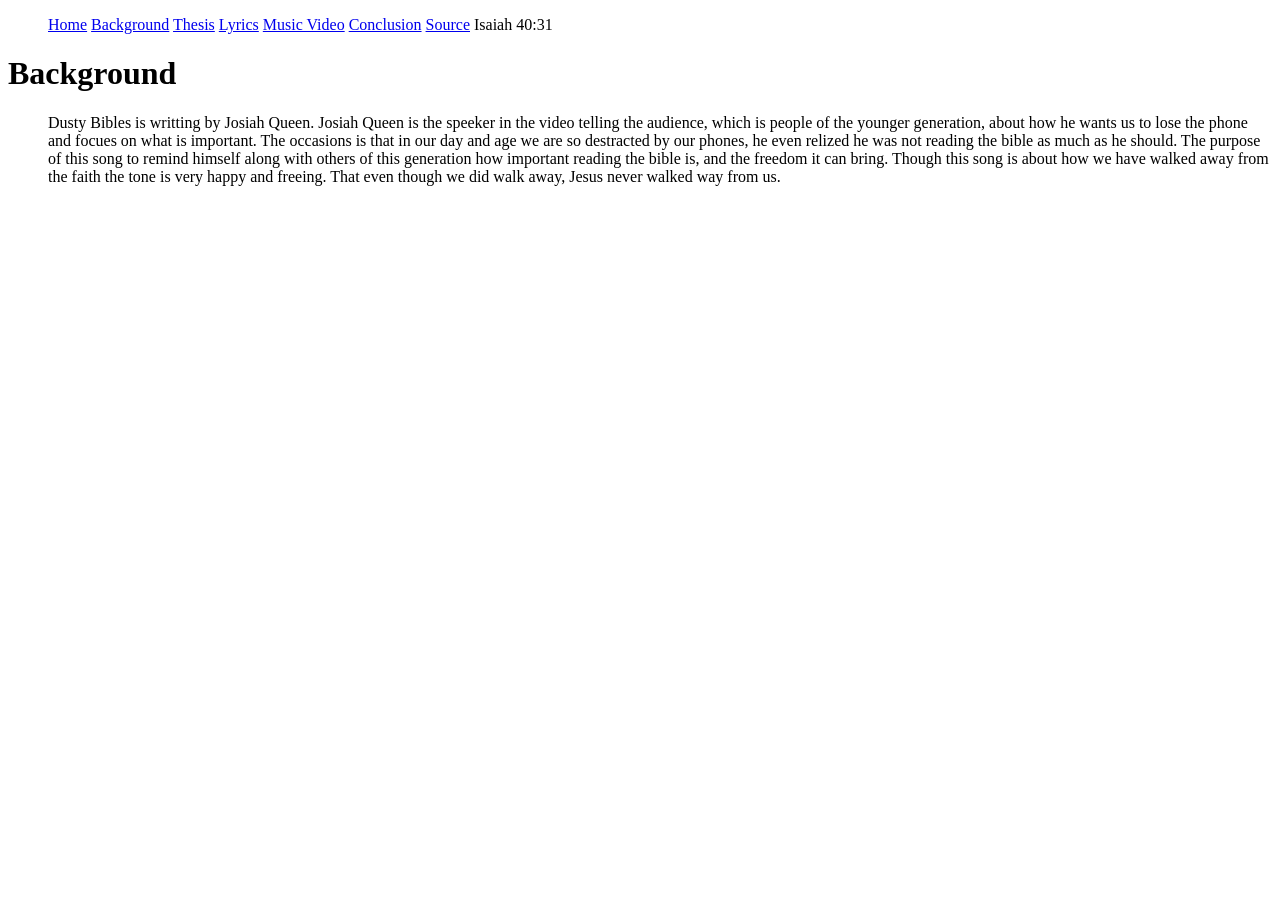
==== Background.html @ af25a1b2 "Add files via upload" ====
<!DOCTYPE html>
<html lang="en">
<head>
    <meta charset="UTF-8">
    <meta name="viewport" content="width=device-width, initial-scale=1.0">
    <meta name="author" content="Noah Anderson">
    <title>Song</title>
    <link rel="stylesheet" href="main.css">
</head>
<body>
    
    <mainNav>
        <ul>
            <a href="Index.html">Home</a>
            <a href = "Background.html">Background</a>
            <a href = "Thesis.html">Thesis</a>
            <a href = "lyrics.html">Lyrics</a>
            <a href = "music.html">Music Video</a>
            <a href = "Conclusion.html">Conclusion</a>
            <a href = "source.html">Source</a>
            <a class="verse"> Isaiah 40:31</a>
        </ul>
    </mainNav>
    <div class=background>
        <h1>
            Background
        </h1>
    <ul>
        <a>Dusty Bibles is writting by Josiah Queen. Josiah Queen is the speeker in the video telling the audience, which is people of the younger generation, about how he wants us to lose the phone and focues on what is important.
         The occasions is that in our day and age we are so destracted by our phones, he even relized he was not reading the bible as much as he should. The purpose of this song to remind himself along with others of this generation how important reading the bible is, and the freedom it can bring.
            Though this song is about how we have walked away from the faith the tone is very happy and freeing. That even though we did walk away, Jesus never walked way from us.  </a>
    </ul>
    </div>

</body>
</html>
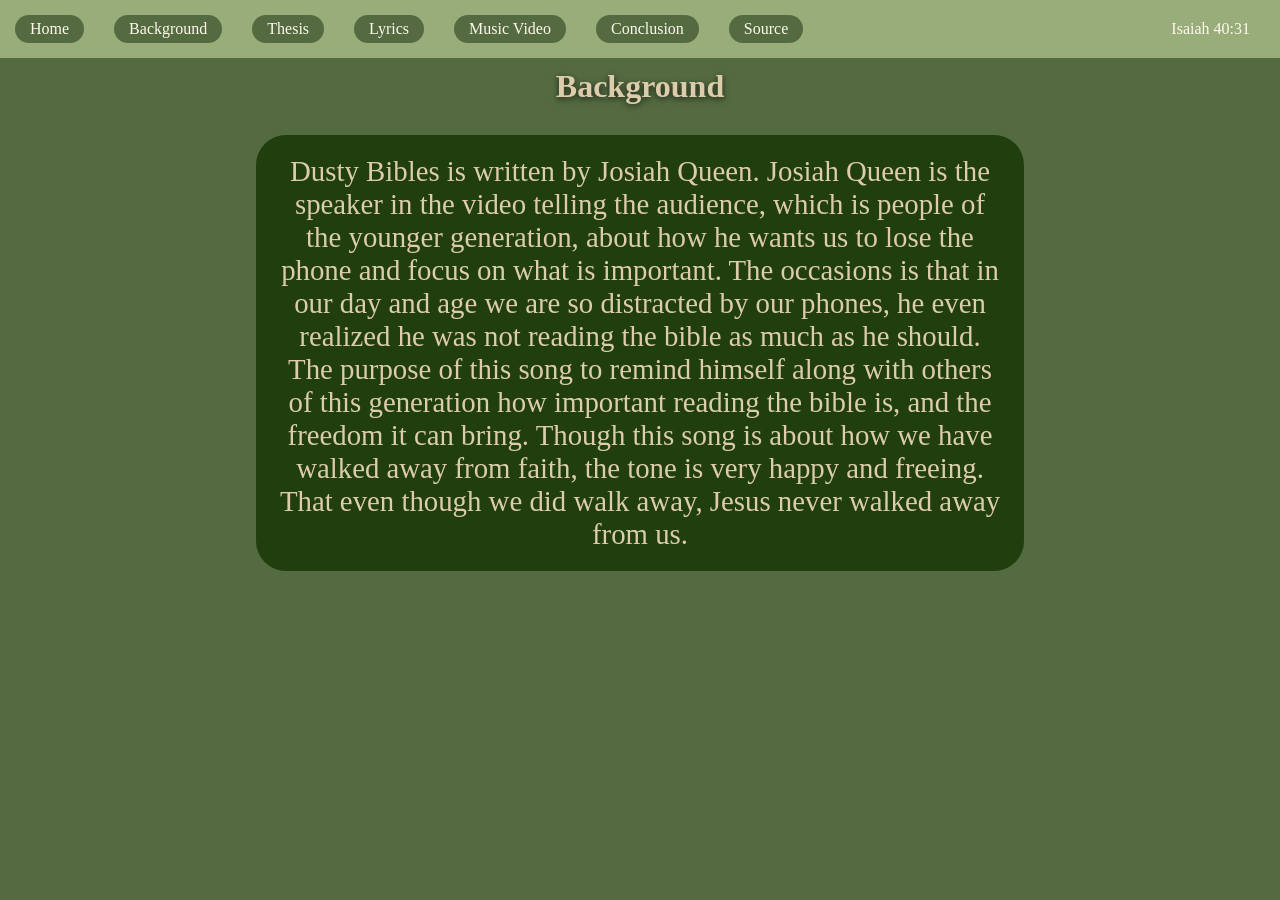
==== commit 89fe9e73: "Update Background.html" ====
--- a/Background.html
+++ b/Background.html
@@ -26,11 +26,9 @@
             Background
         </h1>
     <ul>
-        <a>Dusty Bibles is writting by Josiah Queen. Josiah Queen is the speeker in the video telling the audience, which is people of the younger generation, about how he wants us to lose the phone and focues on what is important.
-         The occasions is that in our day and age we are so destracted by our phones, he even relized he was not reading the bible as much as he should. The purpose of this song to remind himself along with others of this generation how important reading the bible is, and the freedom it can bring.
-            Though this song is about how we have walked away from the faith the tone is very happy and freeing. That even though we did walk away, Jesus never walked way from us.  </a>
+        <a>Dusty Bibles is written by Josiah Queen. Josiah Queen is the speaker in the video telling the audience, which is people of the younger generation, about how he wants us to lose the phone and focus on what is important. The occasions is that in our day and age we are so distracted by our phones, he even realized he was not reading the bible as much as he should. The purpose of this song to remind himself along with others of this generation how important reading the bible is, and the freedom it can bring. Though this song is about how we have walked away from faith, the tone is very happy and freeing. That even though we did walk away, Jesus never walked away from us. </a>
     </ul>
     </div>
 
 </body>
-</html>+</html>
--- a/main.css
+++ b/main.css
@@ -0,0 +1,147 @@
+:root{
+--color-prime:#99AD7A;
+--color-secondary:#546B41;
+--color-lighter:#DCCCAC;
+--color-aqua:#FFF8EC;
+--color-green:#124b20;
+}
+* {
+    margin: 0;
+    padding: 0;
+}
+body{
+    background-color: var(--color-secondary);
+}
+.banner{
+    background-color: var(--color-secondary);
+    position: relative;
+    background: linear-gradient(to bottom, rgba(0, 0, 0, 0.168),rgba(0,0,0,0.6));
+}
+.banner p{
+    position: absolute;
+    font-size: 5vw;
+    top:5%;
+    left:18%;
+    color:var(--color-lighter);
+    text-shadow: 0 2px 6px rgba(0,0,0,0.7);
+}
+.banner img {
+    max-width: 71.5%;
+    height: auto;
+    display: flex;
+    margin:auto;
+    object-fit:cover;
+    
+    
+    
+}
+mainNav {
+background-color:var(--color-secondary);
+}
+mainNav ul {
+display:flex;
+list-style: none;
+background-color:var(--color-prime);
+}
+mainNav a{
+font-size: 1em;
+transition: background-color 0.5s linear;
+padding: 5px 15px;
+margin: 15px;
+background-color: var(--color-secondary);
+border-radius: 15px;
+text-decoration: none ;
+color:var(--color-aqua)
+}
+mainNav a:hover {
+background-color: var(--color-green);
+}
+.verse {
+   background-color: var(--color-prime);
+   margin-left: auto;
+}
+.verse:hover{
+    background-color: var(--color-prime);
+}
+.link {
+    font-size: 0.25em;
+    
+}
+button {
+    margin: 7.5px 2.5px;
+    padding: 10px;
+    background-color:var(--color-lighter);
+    border-radius: 10px;
+    border-color:var(--color-secondary);
+    transition:background-color 0.5s linear;
+}
+button:hover {
+    background-color: var(--color-prime);
+}
+.search {
+    margin-top:5px;
+}
+/*mobile*/
+@media (max-width: 730px) {
+    mainNav ul{
+        display: flex;
+        text-align: center;
+        font-size: 0.3em;
+
+    }
+    mainNav a{
+        margin:2.5px;
+        margin-top: 5px;
+        margin-bottom: 5px;
+        padding-left: 5px;
+        padding-right: 5px;
+        padding-top: 5px;
+        padding-bottom:5px ;
+    }
+    .background ul{
+        font-size: 2vw;
+
+    }
+    .background ul video {
+        width: 100%;
+        height: 100%;
+    }
+    .background ul iframe {
+        width: 75%;
+        height: auto;
+    }
+}
+/* background Css*/
+.background{
+    text-align: center;
+    margin: auto;
+    padding:auto;
+}
+.background h1{
+    margin: auto;
+    padding: 10px;
+    color: var(--color-lighter);
+    text-shadow: 0 2px 6px rgba(0,0,0,0.7);
+}
+.background ul{
+    margin-left: 20%;
+    margin-right: 20%;
+    background-color:rgb(33, 62, 15);
+    border-radius: 30px;
+    color: var(--color-lighter);
+    padding: 20px;
+    
+    text-decoration: none ;
+    margin-top: 20px;
+    margin-bottom: 20px;
+    
+}
+.background a{
+    text-decoration: none ;
+    color: var(--color-lighter);
+    font-size: 2.25vw;
+    padding: auto;
+}
+.background p{
+overflow-wrap: break-word;
+}
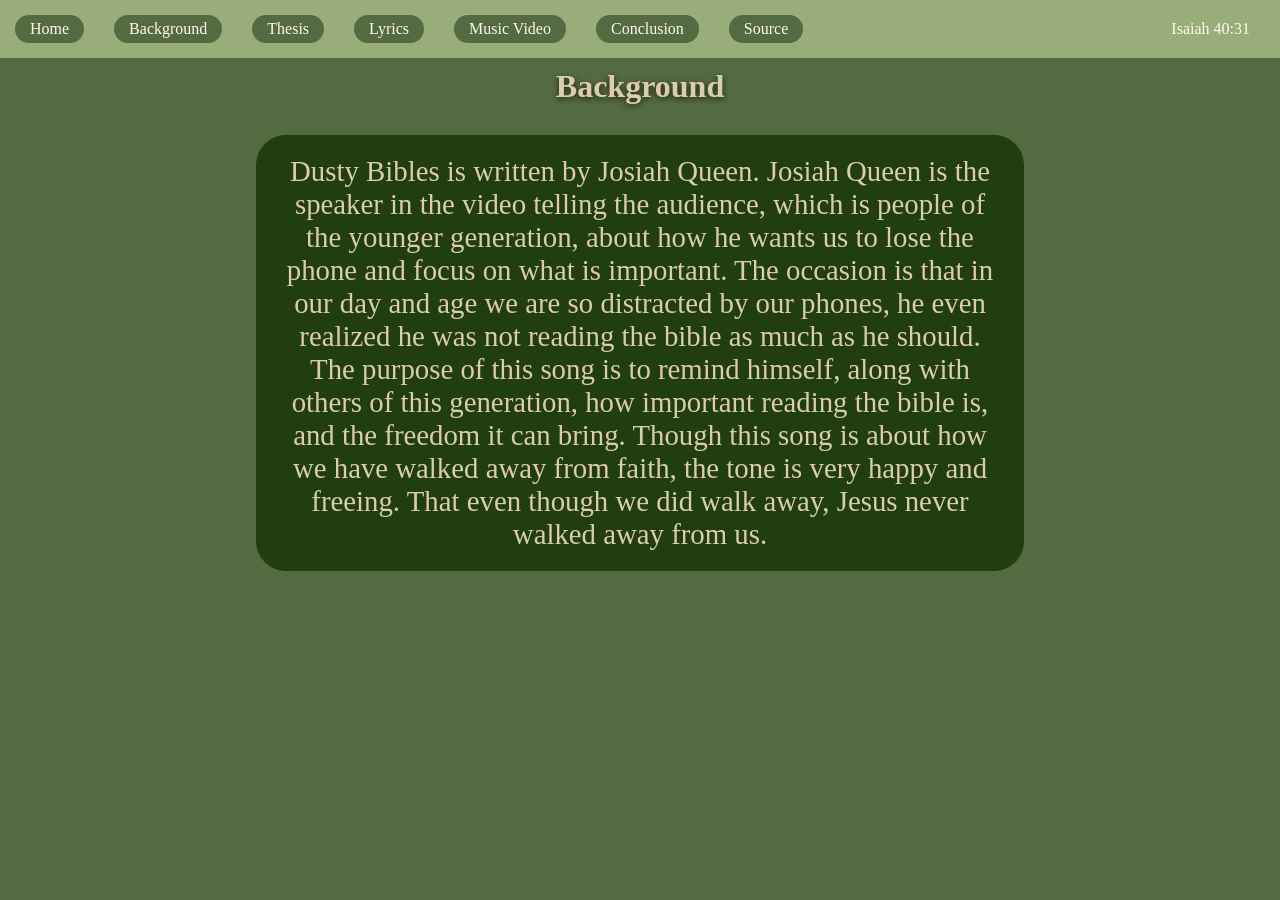
==== commit 40c11359: "Update Background.html" ====
--- a/Background.html
+++ b/Background.html
@@ -11,7 +11,7 @@
     
     <mainNav>
         <ul>
-            <a href="Index.html">Home</a>
+            <a href="index.html">Home</a>
             <a href = "Background.html">Background</a>
             <a href = "Thesis.html">Thesis</a>
             <a href = "lyrics.html">Lyrics</a>
@@ -26,7 +26,11 @@
             Background
         </h1>
     <ul>
-        <a>Dusty Bibles is written by Josiah Queen. Josiah Queen is the speaker in the video telling the audience, which is people of the younger generation, about how he wants us to lose the phone and focus on what is important. The occasions is that in our day and age we are so distracted by our phones, he even realized he was not reading the bible as much as he should. The purpose of this song to remind himself along with others of this generation how important reading the bible is, and the freedom it can bring. Though this song is about how we have walked away from faith, the tone is very happy and freeing. That even though we did walk away, Jesus never walked away from us. </a>
+        <a>Dusty Bibles is written by Josiah Queen. Josiah Queen is the speaker in the video telling the audience, which is people of the younger generation, 
+            about how he wants us to lose the phone and focus on what is important. The occasion is that in our day and age we are so distracted by our phones, 
+            he even realized he was not reading the bible as much as he should. The purpose of this song is to remind himself, along with others of this generation,
+            how important reading the bible is, and the freedom it can bring. Though this song is about how we have walked away from faith, the tone is very happy 
+            and freeing. That even though we did walk away, Jesus never walked away from us. </a>
     </ul>
     </div>
 
